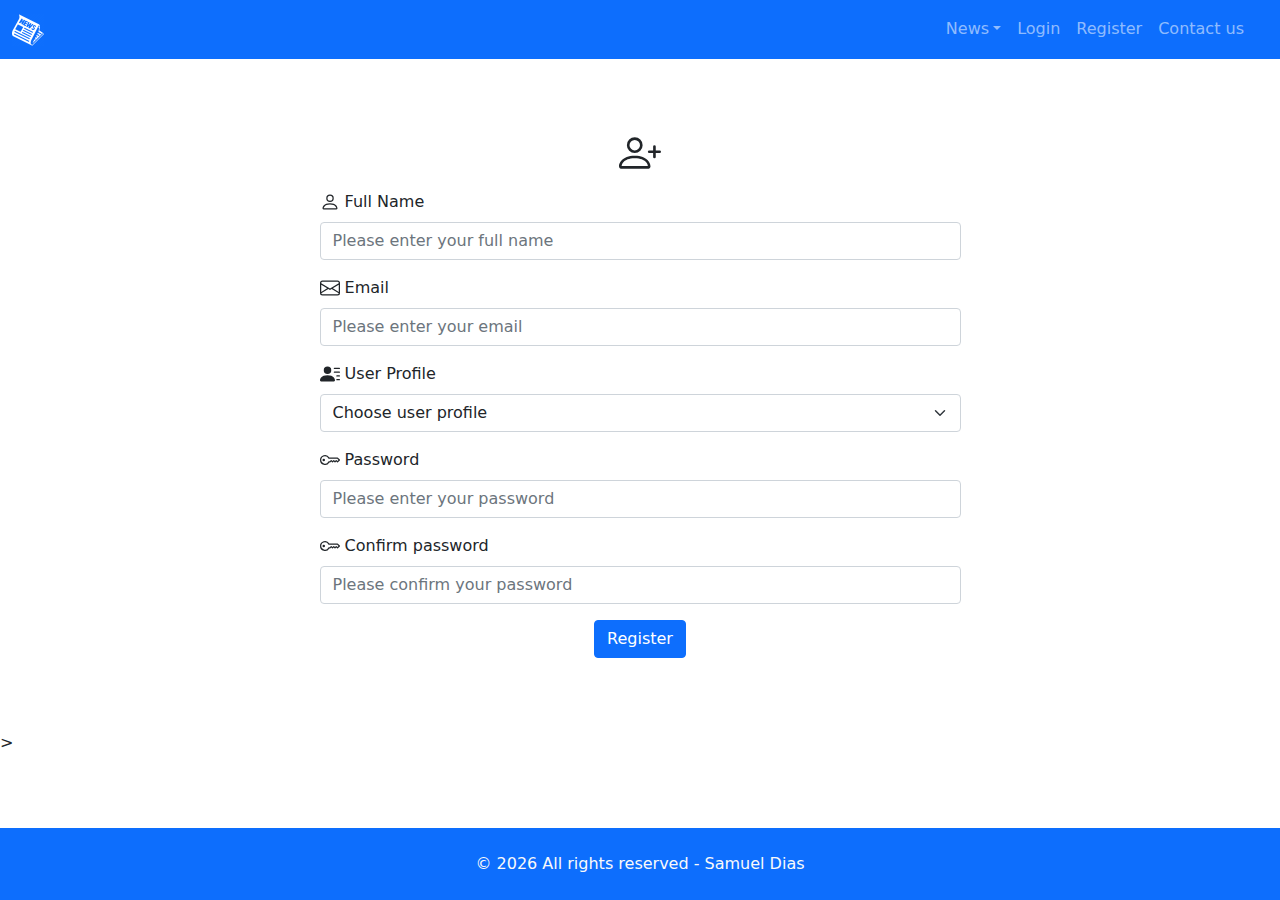
==== register.html @ ab6d6db6 "add arquivos" ====
<!DOCTYPE html>
<html lang="pt-br">
  <head>
    <meta charset="utf-8" />
    <meta name="viewport" content="width=device-width, initial-scale=1" />
    <link rel="stylesheet" href="styles/styles.css"/>
    <link
      rel="stylesheet"
      href="./styles/bootstrap-5.1.3/css/bootstrap.min.css"
    />
    <title>Atividade 008 - BOOTSTRAP - Tela de cadastro.</title>
  </head>
  <body class="fullscreen-layout ">
    <nav class="navbar navbar-dark navbar-expand-lg bg-primary">
        <div class="container-fluid">
            <a class="navbar-brand" href="/">
                <img src="./img/logo.png" height="32" style="filter: invert()"/>
            </a>
            <button
                class="navbar-toggler"
                type="button"
                data-bs-toggle="offcanvas"
                data-bs-target="#offcanvasNavbar"
                aria-controls="offcanvasNavbar">
                <span class="navbar-toggler-icon"></span>
            </button>
            <div
                class="offcanvas offcanvas-end bg-primary"
                tabindex="-1"
                id="offcanvasNavbar"
                aria-labelledby="offcanvasNavbarLabel">
            <div class="offcanvas-header">
                <img src="./img/logo.png" height="32" style="filter: invert()" />
                <button
                type="button"
                class="btn-close text-reset"
                data-bs-dismiss="offcanvas"
                aria-label="Close"
                ></button>
            </div>
                <div class="offcanvas-body">
                    <ul class="navbar-nav justify-content-end flex-grow-1 pe-3">
                    <li class="nav-item dropdown">
                        <a
                        class="nav-link dropdown-toggle"
                        href="#"
                        id="offcanvasNavbarDropdown"
                        role="button"
                        data-bs-toggle="dropdown"
                        aria-expanded="false"
                        >News</a>
                        <ul class="dropdown-menu" aria-labelledby="offcanvasNavbarDropdown">
                            <li>
                                <a class="dropdown-item" href="./news.html">All News</a>
                            </li>
                            <li>
                                <a class="dropdown-item" href="./news.html#Sports">Sports</a>
                            </li>
                            <li>
                                <a class="dropdown-item" href="./news.html#Health">Health</a>
                            </li>
                            <li>
                                <a class="dropdown-item" href="./news.html#Politics">Politics</a>
                            </li>
                        </ul>
                    </li>
                    <li class="nav-item">
                        <a class="nav-link" aria-current="page" href="login.html">Login</a>
                    </li>
                    <li class="nav-item">
                        <a class="nav-link" aria-current="page" href="register.html">Register</a>
                    </li>
                    <li class="nav-item"> 
                        <a class="nav-link" aria-current="page" href="contact-us.html">Contact us</a>
                    </li>
                    </ul>
                </div>
            </div>
        </div>
    </nav>
    <div class="container">
        <div class="row justify-content-center">
          <div class="col-sm-10 col-md-7 ">
            <div  class="d-flex justify-content-center">
                <svg xmlns="http://www.w3.org/2000/svg" width="42" height="42" fill="currentColor" class="bi bi-person-plus" viewBox="0 0 16 16">
                    <path d="M6 8a3 3 0 1 0 0-6 3 3 0 0 0 0 6zm2-3a2 2 0 1 1-4 0 2 2 0 0 1 4 0zm4 8c0 1-1 1-1 1H1s-1 0-1-1 1-4 6-4 6 3 6 4zm-1-.004c-.001-.246-.154-.986-.832-1.664C9.516 10.68 8.289 10 6 10c-2.29 0-3.516.68-4.168 1.332-.678.678-.83 1.418-.832 1.664h10z"/>
                    <path fill-rule="evenodd" d="M13.5 5a.5.5 0 0 1 .5.5V7h1.5a.5.5 0 0 1 0 1H14v1.5a.5.5 0 0 1-1 0V8h-1.5a.5.5 0 0 1 0-1H13V5.5a.5.5 0 0 1 .5-.5z"/>
                  </svg>
            </div class="row ">
            <form >
                <div  class="mb-3 mt-3">
                    <label for="formGroupExampleInput" class="form-label">
                        <svg xmlns="http://www.w3.org/2000/svg" width="20" height="20" fill="currentColor" class="bi bi-person" viewBox="0 0 16 16">
                        <path d="M8 8a3 3 0 1 0 0-6 3 3 0 0 0 0 6zm2-3a2 2 0 1 1-4 0 2 2 0 0 1 4 0zm4 8c0 1-1 1-1 1H3s-1 0-1-1 1-4 6-4 6 3 6 4zm-1-.004c-.001-.246-.154-.986-.832-1.664C11.516 10.68 10.289 10 8 10c-2.29 0-3.516.68-4.168 1.332-.678.678-.83 1.418-.832 1.664h10z"/>
                      </svg>    Full Name</label>
                    <input type="text" class="form-control" id="formGroupExampleInput" placeholder="Please enter your full name">
                </div>
                <div class="mb-3">
                    
                    <label for="formGroupExampleInput2" class="form-label">
                        <svg xmlns="http://www.w3.org/2000/svg" width="20" height="20" fill="currentColor" class="bi bi-envelope" viewBox="0 0 16 16">
                        <path d="M0 4a2 2 0 0 1 2-2h12a2 2 0 0 1 2 2v8a2 2 0 0 1-2 2H2a2 2 0 0 1-2-2V4Zm2-1a1 1 0 0 0-1 1v.217l7 4.2 7-4.2V4a1 1 0 0 0-1-1H2Zm13 2.383-4.708 2.825L15 11.105V5.383Zm-.034 6.876-5.64-3.471L8 9.583l-1.326-.795-5.64 3.47A1 1 0 0 0 2 13h12a1 1 0 0 0 .966-.741ZM1 11.105l4.708-2.897L1 5.383v5.722Z"/>
                      </svg>  Email</label>
                    <input type="email" class="form-control" id="formGroupExampleInput2" placeholder="Please enter your email">
                </div>
                <div class="mb-3">
                    <label for="inputState" class="form-label">
                        <svg xmlns="http://www.w3.org/2000/svg" width="20" height="20" fill="currentColor" class="bi bi-person-lines-fill" viewBox="0 0 16 16">
                        <path d="M6 8a3 3 0 1 0 0-6 3 3 0 0 0 0 6zm-5 6s-1 0-1-1 1-4 6-4 6 3 6 4-1 1-1 1H1zM11 3.5a.5.5 0 0 1 .5-.5h4a.5.5 0 0 1 0 1h-4a.5.5 0 0 1-.5-.5zm.5 2.5a.5.5 0 0 0 0 1h4a.5.5 0 0 0 0-1h-4zm2 3a.5.5 0 0 0 0 1h2a.5.5 0 0 0 0-1h-2zm0 3a.5.5 0 0 0 0 1h2a.5.5 0 0 0 0-1h-2z"/>
                      </svg>   User Profile</label>
                    <select id="inputState" class="form-select">
                        <option selected>Choose user profile </option>
                        <option value="headReporting">Head of Reporting.</option>
                        <option value="editor">Editor</option>
                        <option value="newsReposter">News reporter</option>
                        <option value="intern">Intern</option>
                  </select>
                </div>
                <div class="mb-3">
                    <label for="formGroupExampleInput" class="form-label">
                        <svg xmlns="http://www.w3.org/2000/svg" width="20" height="20" fill="currentColor" class="bi bi-key" viewBox="0 0 16 16">
                        <path d="M0 8a4 4 0 0 1 7.465-2H14a.5.5 0 0 1 .354.146l1.5 1.5a.5.5 0 0 1 0 .708l-1.5 1.5a.5.5 0 0 1-.708 0L13 9.207l-.646.647a.5.5 0 0 1-.708 0L11 9.207l-.646.647a.5.5 0 0 1-.708 0L9 9.207l-.646.647A.5.5 0 0 1 8 10h-.535A4 4 0 0 1 0 8zm4-3a3 3 0 1 0 2.712 4.285A.5.5 0 0 1 7.163 9h.63l.853-.854a.5.5 0 0 1 .708 0l.646.647.646-.647a.5.5 0 0 1 .708 0l.646.647.646-.647a.5.5 0 0 1 .708 0l.646.647.793-.793-1-1h-6.63a.5.5 0 0 1-.451-.285A3 3 0 0 0 4 5z"/>
                        <path d="M4 8a1 1 0 1 1-2 0 1 1 0 0 1 2 0z"/>
                      </svg>  Password</label>
                    <input type="password" class="form-control" id="formGroupExampleInput" placeholder="Please enter your password">
                </div>
                <div class="mb-3">
                    <label for="formGroupExampleInput" class="form-label"> 
                        <svg xmlns="http://www.w3.org/2000/svg" width="20" height="20" fill="currentColor" class="bi bi-key" viewBox="0 0 16 16">
                        <path d="M0 8a4 4 0 0 1 7.465-2H14a.5.5 0 0 1 .354.146l1.5 1.5a.5.5 0 0 1 0 .708l-1.5 1.5a.5.5 0 0 1-.708 0L13 9.207l-.646.647a.5.5 0 0 1-.708 0L11 9.207l-.646.647a.5.5 0 0 1-.708 0L9 9.207l-.646.647A.5.5 0 0 1 8 10h-.535A4 4 0 0 1 0 8zm4-3a3 3 0 1 0 2.712 4.285A.5.5 0 0 1 7.163 9h.63l.853-.854a.5.5 0 0 1 .708 0l.646.647.646-.647a.5.5 0 0 1 .708 0l.646.647.646-.647a.5.5 0 0 1 .708 0l.646.647.793-.793-1-1h-6.63a.5.5 0 0 1-.451-.285A3 3 0 0 0 4 5z"/>
                        <path d="M4 8a1 1 0 1 1-2 0 1 1 0 0 1 2 0z"/>
                      </svg>   Confirm password</label>
                    <input type="password" class="form-control" id="formGroupExampleInput" placeholder="Please confirm your password">
                </div>
                <div class="d-flex justify-content-center ">
                  <button type="submit" class="btn btn-primary">Register</button>
                </div>
              </form>
          </div>         
        </div>
    </div>>
      <footer class="bg-primary text-light p-4 text-center">
        ©
        <script>
            document.write(new Date().getFullYear());
        </script>     
        All rights reserved - Samuel Dias
    </footer>
    
    <script src="./scripts/bootstrap-5.1.3/js/bootstrap.bundle.min.js"></script>
  </body>
</html>
---- styles/styles.css ----
#breakpoint-watcher {
    position: fixed;
    bottom: 0;
    right: 0;
    margin: 8px;
    border-radius: 8px;
    font-family: monospace;
    color: white;
    background-color: black;
    padding: 0px 8px;
}

.fullscreen-layout {
    display:flex;
    flex-direction: column;
    height: 100vh;
    justify-content: space-between;
}

.img-destaque {
    height: 256px;
    object-fit: cover;
    filter: brightness(75%) blur(0.75px);
}
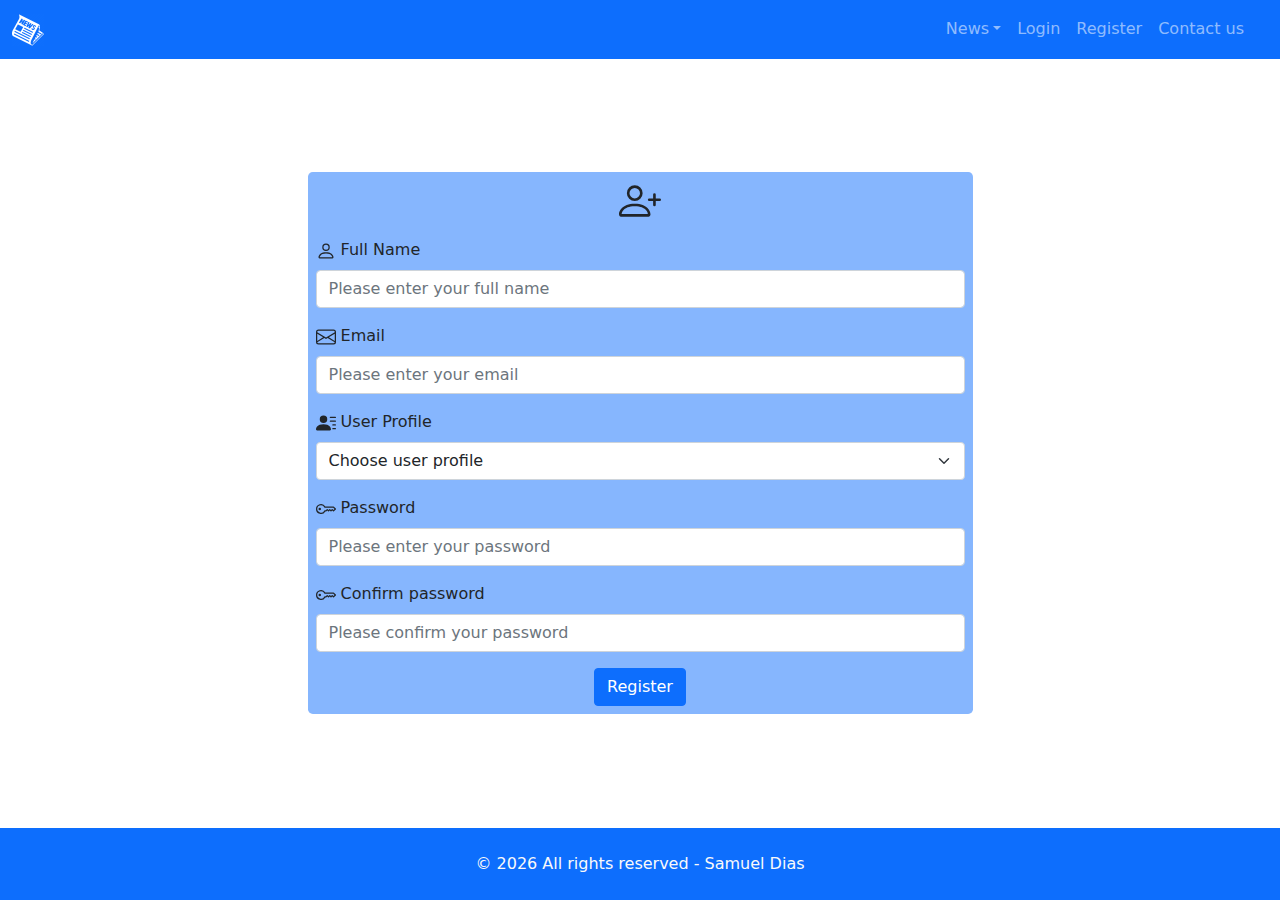
==== commit 00a5d765: "Add mt, mb,  bg-primary, opacity-50 and rounded-3 in the form's div" ====
--- a/register.html
+++ b/register.html
@@ -80,13 +80,13 @@
     </nav>
     <div class="container">
         <div class="row justify-content-center">
-          <div class="col-sm-10 col-md-7 ">
+          <div class=" mt-3 mb-3 col-sm-10 col-md-7 bg-primary bg-opacity-50 p-2 rounded-3">
             <div  class="d-flex justify-content-center">
                 <svg xmlns="http://www.w3.org/2000/svg" width="42" height="42" fill="currentColor" class="bi bi-person-plus" viewBox="0 0 16 16">
                     <path d="M6 8a3 3 0 1 0 0-6 3 3 0 0 0 0 6zm2-3a2 2 0 1 1-4 0 2 2 0 0 1 4 0zm4 8c0 1-1 1-1 1H1s-1 0-1-1 1-4 6-4 6 3 6 4zm-1-.004c-.001-.246-.154-.986-.832-1.664C9.516 10.68 8.289 10 6 10c-2.29 0-3.516.68-4.168 1.332-.678.678-.83 1.418-.832 1.664h10z"/>
                     <path fill-rule="evenodd" d="M13.5 5a.5.5 0 0 1 .5.5V7h1.5a.5.5 0 0 1 0 1H14v1.5a.5.5 0 0 1-1 0V8h-1.5a.5.5 0 0 1 0-1H13V5.5a.5.5 0 0 1 .5-.5z"/>
                   </svg>
-            </div class="row ">
+            </div class="col">
             <form >
                 <div  class="mb-3 mt-3">
                     <label for="formGroupExampleInput" class="form-label">
@@ -138,7 +138,7 @@
               </form>
           </div>         
         </div>
-    </div>>
+    </div>
       <footer class="bg-primary text-light p-4 text-center">
         ©
         <script>
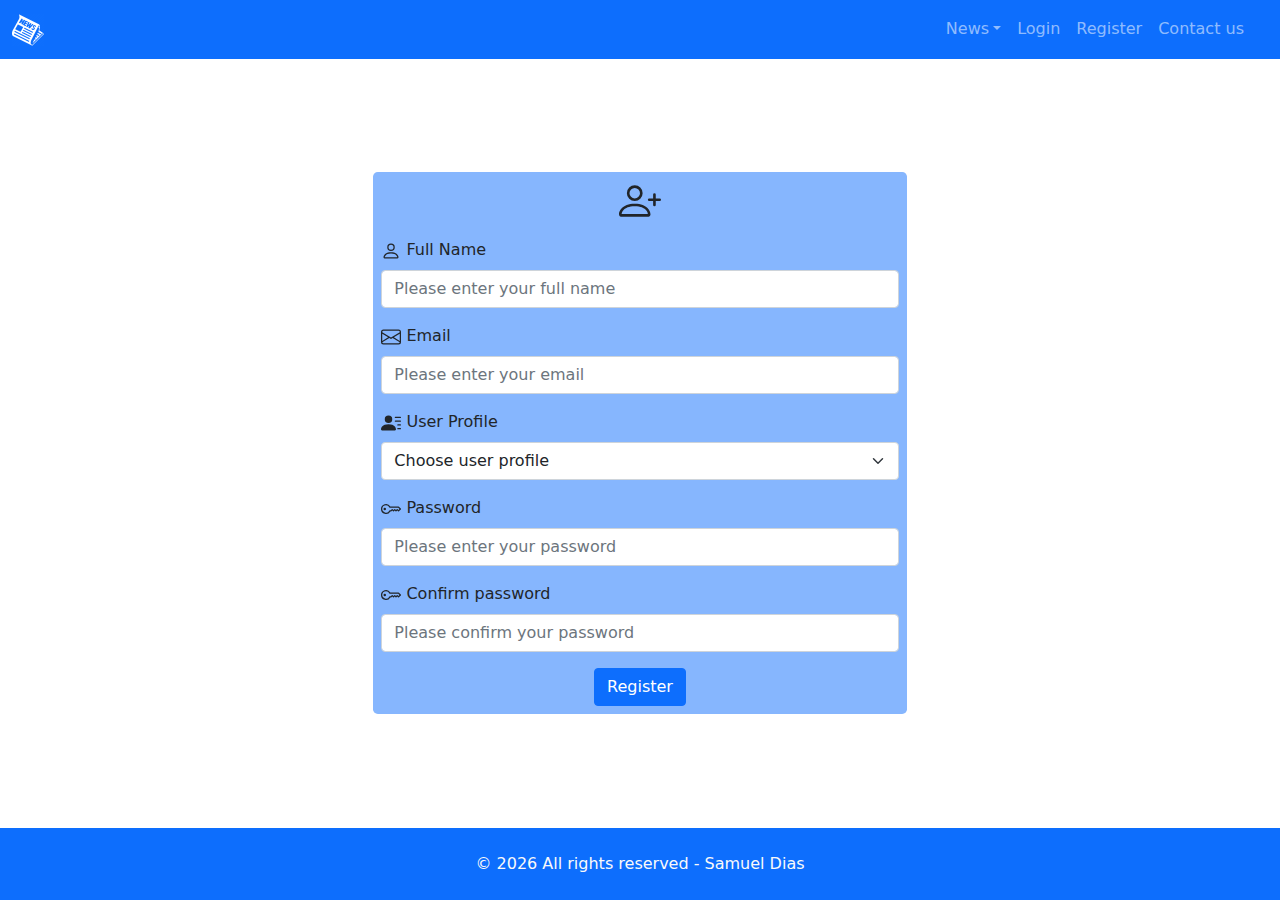
==== commit fbc6a31c: "Correções e ajustes em nas divs da grid" ====
--- a/register.html
+++ b/register.html
@@ -78,65 +78,82 @@
             </div>
         </div>
     </nav>
-    <div class="container">
+    <div class="container-fluid">
         <div class="row justify-content-center">
-          <div class=" mt-3 mb-3 col-sm-10 col-md-7 bg-primary bg-opacity-50 p-2 rounded-3">
-            <div  class="d-flex justify-content-center">
-                <svg xmlns="http://www.w3.org/2000/svg" width="42" height="42" fill="currentColor" class="bi bi-person-plus" viewBox="0 0 16 16">
-                    <path d="M6 8a3 3 0 1 0 0-6 3 3 0 0 0 0 6zm2-3a2 2 0 1 1-4 0 2 2 0 0 1 4 0zm4 8c0 1-1 1-1 1H1s-1 0-1-1 1-4 6-4 6 3 6 4zm-1-.004c-.001-.246-.154-.986-.832-1.664C9.516 10.68 8.289 10 6 10c-2.29 0-3.516.68-4.168 1.332-.678.678-.83 1.418-.832 1.664h10z"/>
-                    <path fill-rule="evenodd" d="M13.5 5a.5.5 0 0 1 .5.5V7h1.5a.5.5 0 0 1 0 1H14v1.5a.5.5 0 0 1-1 0V8h-1.5a.5.5 0 0 1 0-1H13V5.5a.5.5 0 0 1 .5-.5z"/>
-                  </svg>
-            </div class="col">
-            <form >
-                <div  class="mb-3 mt-3">
-                    <label for="formGroupExampleInput" class="form-label">
-                        <svg xmlns="http://www.w3.org/2000/svg" width="20" height="20" fill="currentColor" class="bi bi-person" viewBox="0 0 16 16">
-                        <path d="M8 8a3 3 0 1 0 0-6 3 3 0 0 0 0 6zm2-3a2 2 0 1 1-4 0 2 2 0 0 1 4 0zm4 8c0 1-1 1-1 1H3s-1 0-1-1 1-4 6-4 6 3 6 4zm-1-.004c-.001-.246-.154-.986-.832-1.664C11.516 10.68 10.289 10 8 10c-2.29 0-3.516.68-4.168 1.332-.678.678-.83 1.418-.832 1.664h10z"/>
-                      </svg>    Full Name</label>
-                    <input type="text" class="form-control" id="formGroupExampleInput" placeholder="Please enter your full name">
+            <div class="col-sm-6 col-lg-5 bg-primary bg-opacity-50 my-3 p-2 rounded-3">
+                <div class="d-flex justify-content-center">
+                    <svg xmlns="http://www.w3.org/2000/svg" width="42" height="42" fill="currentColor"
+                        class="bi bi-person-plus" viewBox="0 0 16 16">
+                        <path
+                            d="M6 8a3 3 0 1 0 0-6 3 3 0 0 0 0 6zm2-3a2 2 0 1 1-4 0 2 2 0 0 1 4 0zm4 8c0 1-1 1-1 1H1s-1 0-1-1 1-4 6-4 6 3 6 4zm-1-.004c-.001-.246-.154-.986-.832-1.664C9.516 10.68 8.289 10 6 10c-2.29 0-3.516.68-4.168 1.332-.678.678-.83 1.418-.832 1.664h10z" />
+                        <path fill-rule="evenodd"
+                            d="M13.5 5a.5.5 0 0 1 .5.5V7h1.5a.5.5 0 0 1 0 1H14v1.5a.5.5 0 0 1-1 0V8h-1.5a.5.5 0 0 1 0-1H13V5.5a.5.5 0 0 1 .5-.5z" />
+                    </svg>
                 </div>
-                <div class="mb-3">
-                    
-                    <label for="formGroupExampleInput2" class="form-label">
-                        <svg xmlns="http://www.w3.org/2000/svg" width="20" height="20" fill="currentColor" class="bi bi-envelope" viewBox="0 0 16 16">
-                        <path d="M0 4a2 2 0 0 1 2-2h12a2 2 0 0 1 2 2v8a2 2 0 0 1-2 2H2a2 2 0 0 1-2-2V4Zm2-1a1 1 0 0 0-1 1v.217l7 4.2 7-4.2V4a1 1 0 0 0-1-1H2Zm13 2.383-4.708 2.825L15 11.105V5.383Zm-.034 6.876-5.64-3.471L8 9.583l-1.326-.795-5.64 3.47A1 1 0 0 0 2 13h12a1 1 0 0 0 .966-.741ZM1 11.105l4.708-2.897L1 5.383v5.722Z"/>
-                      </svg>  Email</label>
-                    <input type="email" class="form-control" id="formGroupExampleInput2" placeholder="Please enter your email">
-                </div>
-                <div class="mb-3">
-                    <label for="inputState" class="form-label">
-                        <svg xmlns="http://www.w3.org/2000/svg" width="20" height="20" fill="currentColor" class="bi bi-person-lines-fill" viewBox="0 0 16 16">
-                        <path d="M6 8a3 3 0 1 0 0-6 3 3 0 0 0 0 6zm-5 6s-1 0-1-1 1-4 6-4 6 3 6 4-1 1-1 1H1zM11 3.5a.5.5 0 0 1 .5-.5h4a.5.5 0 0 1 0 1h-4a.5.5 0 0 1-.5-.5zm.5 2.5a.5.5 0 0 0 0 1h4a.5.5 0 0 0 0-1h-4zm2 3a.5.5 0 0 0 0 1h2a.5.5 0 0 0 0-1h-2zm0 3a.5.5 0 0 0 0 1h2a.5.5 0 0 0 0-1h-2z"/>
-                      </svg>   User Profile</label>
-                    <select id="inputState" class="form-select">
-                        <option selected>Choose user profile </option>
-                        <option value="headReporting">Head of Reporting.</option>
-                        <option value="editor">Editor</option>
-                        <option value="newsReposter">News reporter</option>
-                        <option value="intern">Intern</option>
-                  </select>
-                </div>
-                <div class="mb-3">
-                    <label for="formGroupExampleInput" class="form-label">
-                        <svg xmlns="http://www.w3.org/2000/svg" width="20" height="20" fill="currentColor" class="bi bi-key" viewBox="0 0 16 16">
-                        <path d="M0 8a4 4 0 0 1 7.465-2H14a.5.5 0 0 1 .354.146l1.5 1.5a.5.5 0 0 1 0 .708l-1.5 1.5a.5.5 0 0 1-.708 0L13 9.207l-.646.647a.5.5 0 0 1-.708 0L11 9.207l-.646.647a.5.5 0 0 1-.708 0L9 9.207l-.646.647A.5.5 0 0 1 8 10h-.535A4 4 0 0 1 0 8zm4-3a3 3 0 1 0 2.712 4.285A.5.5 0 0 1 7.163 9h.63l.853-.854a.5.5 0 0 1 .708 0l.646.647.646-.647a.5.5 0 0 1 .708 0l.646.647.646-.647a.5.5 0 0 1 .708 0l.646.647.793-.793-1-1h-6.63a.5.5 0 0 1-.451-.285A3 3 0 0 0 4 5z"/>
-                        <path d="M4 8a1 1 0 1 1-2 0 1 1 0 0 1 2 0z"/>
-                      </svg>  Password</label>
-                    <input type="password" class="form-control" id="formGroupExampleInput" placeholder="Please enter your password">
-                </div>
-                <div class="mb-3">
-                    <label for="formGroupExampleInput" class="form-label"> 
-                        <svg xmlns="http://www.w3.org/2000/svg" width="20" height="20" fill="currentColor" class="bi bi-key" viewBox="0 0 16 16">
-                        <path d="M0 8a4 4 0 0 1 7.465-2H14a.5.5 0 0 1 .354.146l1.5 1.5a.5.5 0 0 1 0 .708l-1.5 1.5a.5.5 0 0 1-.708 0L13 9.207l-.646.647a.5.5 0 0 1-.708 0L11 9.207l-.646.647a.5.5 0 0 1-.708 0L9 9.207l-.646.647A.5.5 0 0 1 8 10h-.535A4 4 0 0 1 0 8zm4-3a3 3 0 1 0 2.712 4.285A.5.5 0 0 1 7.163 9h.63l.853-.854a.5.5 0 0 1 .708 0l.646.647.646-.647a.5.5 0 0 1 .708 0l.646.647.646-.647a.5.5 0 0 1 .708 0l.646.647.793-.793-1-1h-6.63a.5.5 0 0 1-.451-.285A3 3 0 0 0 4 5z"/>
-                        <path d="M4 8a1 1 0 1 1-2 0 1 1 0 0 1 2 0z"/>
-                      </svg>   Confirm password</label>
-                    <input type="password" class="form-control" id="formGroupExampleInput" placeholder="Please confirm your password">
-                </div>
-                <div class="d-flex justify-content-center ">
-                  <button type="submit" class="btn btn-primary">Register</button>
-                </div>
-              </form>
-          </div>         
+                <form>
+                    <div class="mb-3 mt-3">
+                        <label for="formGroupExampleInput" class="form-label">
+                            <svg xmlns="http://www.w3.org/2000/svg" width="20" height="20" fill="currentColor"
+                                class="bi bi-person" viewBox="0 0 16 16">
+                                <path
+                                    d="M8 8a3 3 0 1 0 0-6 3 3 0 0 0 0 6zm2-3a2 2 0 1 1-4 0 2 2 0 0 1 4 0zm4 8c0 1-1 1-1 1H3s-1 0-1-1 1-4 6-4 6 3 6 4zm-1-.004c-.001-.246-.154-.986-.832-1.664C11.516 10.68 10.289 10 8 10c-2.29 0-3.516.68-4.168 1.332-.678.678-.83 1.418-.832 1.664h10z" />
+                            </svg> Full Name</label>
+                        <input type="text" class="form-control" id="formGroupExampleInput"
+                            placeholder="Please enter your full name">
+                    </div>
+                    <div class="mb-3">
+    
+                        <label for="formGroupExampleInput2" class="form-label">
+                            <svg xmlns="http://www.w3.org/2000/svg" width="20" height="20" fill="currentColor"
+                                class="bi bi-envelope" viewBox="0 0 16 16">
+                                <path
+                                    d="M0 4a2 2 0 0 1 2-2h12a2 2 0 0 1 2 2v8a2 2 0 0 1-2 2H2a2 2 0 0 1-2-2V4Zm2-1a1 1 0 0 0-1 1v.217l7 4.2 7-4.2V4a1 1 0 0 0-1-1H2Zm13 2.383-4.708 2.825L15 11.105V5.383Zm-.034 6.876-5.64-3.471L8 9.583l-1.326-.795-5.64 3.47A1 1 0 0 0 2 13h12a1 1 0 0 0 .966-.741ZM1 11.105l4.708-2.897L1 5.383v5.722Z" />
+                            </svg> Email</label>
+                        <input type="email" class="form-control" id="formGroupExampleInput2"
+                            placeholder="Please enter your email">
+                    </div>
+                    <div class="mb-3">
+                        <label for="inputState" class="form-label">
+                            <svg xmlns="http://www.w3.org/2000/svg" width="20" height="20" fill="currentColor"
+                                class="bi bi-person-lines-fill" viewBox="0 0 16 16">
+                                <path
+                                    d="M6 8a3 3 0 1 0 0-6 3 3 0 0 0 0 6zm-5 6s-1 0-1-1 1-4 6-4 6 3 6 4-1 1-1 1H1zM11 3.5a.5.5 0 0 1 .5-.5h4a.5.5 0 0 1 0 1h-4a.5.5 0 0 1-.5-.5zm.5 2.5a.5.5 0 0 0 0 1h4a.5.5 0 0 0 0-1h-4zm2 3a.5.5 0 0 0 0 1h2a.5.5 0 0 0 0-1h-2zm0 3a.5.5 0 0 0 0 1h2a.5.5 0 0 0 0-1h-2z" />
+                            </svg> User Profile</label>
+                        <select id="inputState" class="form-select">
+                            <option selected>Choose user profile </option>
+                            <option value="headReporting">Head of Reporting.</option>
+                            <option value="editor">Editor</option>
+                            <option value="newsReposter">News reporter</option>
+                            <option value="intern">Intern</option>
+                        </select>
+                    </div>
+                    <div class="mb-3">
+                        <label for="formGroupExampleInput" class="form-label">
+                            <svg xmlns="http://www.w3.org/2000/svg" width="20" height="20" fill="currentColor"
+                                class="bi bi-key" viewBox="0 0 16 16">
+                                <path
+                                    d="M0 8a4 4 0 0 1 7.465-2H14a.5.5 0 0 1 .354.146l1.5 1.5a.5.5 0 0 1 0 .708l-1.5 1.5a.5.5 0 0 1-.708 0L13 9.207l-.646.647a.5.5 0 0 1-.708 0L11 9.207l-.646.647a.5.5 0 0 1-.708 0L9 9.207l-.646.647A.5.5 0 0 1 8 10h-.535A4 4 0 0 1 0 8zm4-3a3 3 0 1 0 2.712 4.285A.5.5 0 0 1 7.163 9h.63l.853-.854a.5.5 0 0 1 .708 0l.646.647.646-.647a.5.5 0 0 1 .708 0l.646.647.646-.647a.5.5 0 0 1 .708 0l.646.647.793-.793-1-1h-6.63a.5.5 0 0 1-.451-.285A3 3 0 0 0 4 5z" />
+                                <path d="M4 8a1 1 0 1 1-2 0 1 1 0 0 1 2 0z" />
+                            </svg> Password</label>
+                        <input type="password" class="form-control" id="formGroupExampleInput"
+                            placeholder="Please enter your password">
+                    </div>
+                    <div class="mb-3">
+                        <label for="formGroupExampleInput" class="form-label">
+                            <svg xmlns="http://www.w3.org/2000/svg" width="20" height="20" fill="currentColor"
+                                class="bi bi-key" viewBox="0 0 16 16">
+                                <path
+                                    d="M0 8a4 4 0 0 1 7.465-2H14a.5.5 0 0 1 .354.146l1.5 1.5a.5.5 0 0 1 0 .708l-1.5 1.5a.5.5 0 0 1-.708 0L13 9.207l-.646.647a.5.5 0 0 1-.708 0L11 9.207l-.646.647a.5.5 0 0 1-.708 0L9 9.207l-.646.647A.5.5 0 0 1 8 10h-.535A4 4 0 0 1 0 8zm4-3a3 3 0 1 0 2.712 4.285A.5.5 0 0 1 7.163 9h.63l.853-.854a.5.5 0 0 1 .708 0l.646.647.646-.647a.5.5 0 0 1 .708 0l.646.647.646-.647a.5.5 0 0 1 .708 0l.646.647.793-.793-1-1h-6.63a.5.5 0 0 1-.451-.285A3 3 0 0 0 4 5z" />
+                                <path d="M4 8a1 1 0 1 1-2 0 1 1 0 0 1 2 0z" />
+                            </svg> Confirm password</label>
+                        <input type="password" class="form-control" id="formGroupExampleInput"
+                            placeholder="Please confirm your password">
+                    </div>
+                    <div class="d-flex justify-content-center ">
+                        <button type="submit" class="btn btn-primary">Register</button>
+                    </div>
+                </form>
+            </div>
         </div>
     </div>
       <footer class="bg-primary text-light p-4 text-center">
@@ -146,7 +163,6 @@
         </script>     
         All rights reserved - Samuel Dias
     </footer>
-    
     <script src="./scripts/bootstrap-5.1.3/js/bootstrap.bundle.min.js"></script>
   </body>
 </html>
